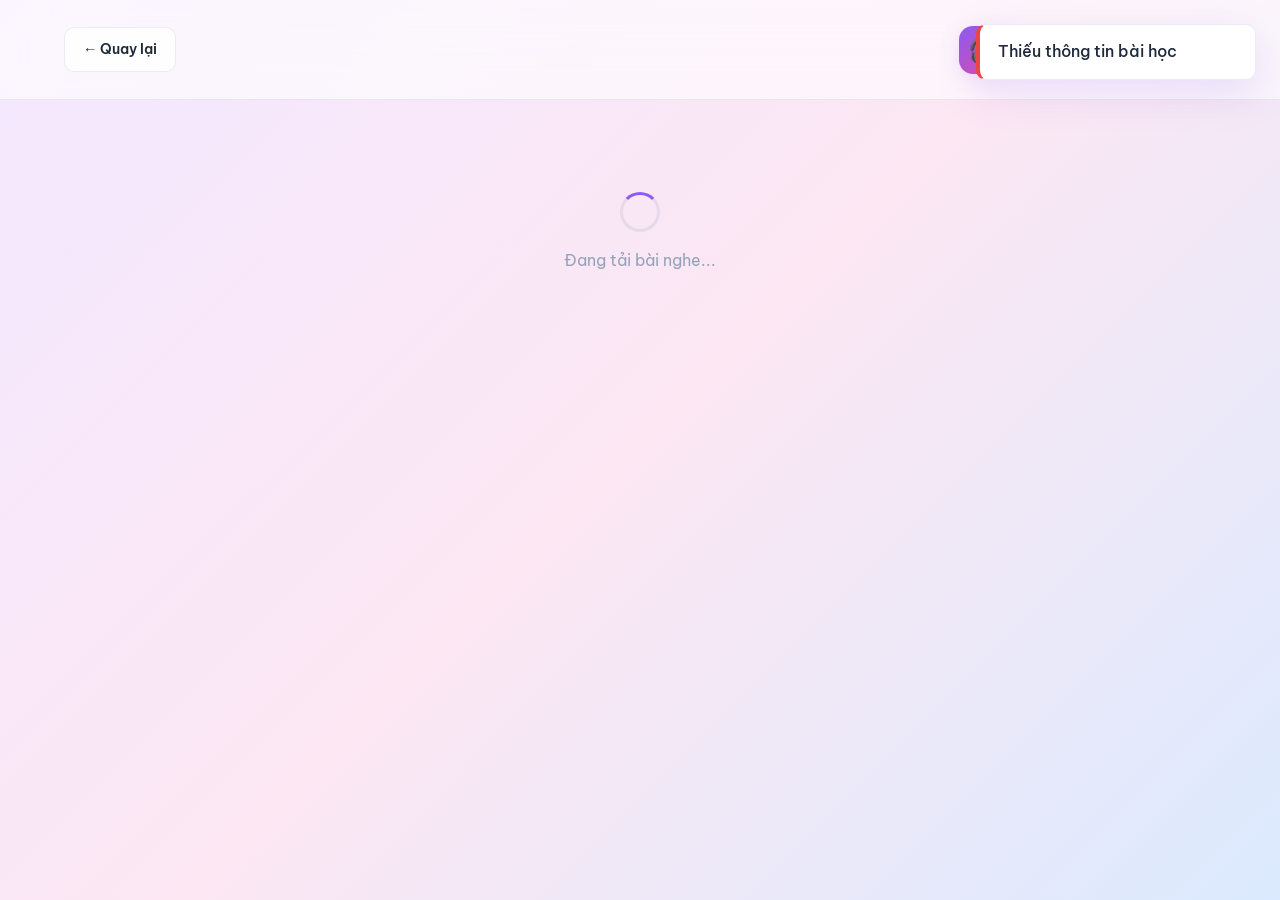
==== listening.html @ baddf79a "Update listening.html" ====
<!DOCTYPE html>
<html lang="vi">
<head>
<meta charset="UTF-8" />
<meta name="viewport" content="width=device-width, initial-scale=1.0" />
<title>Luyện nghe - Learn with Ms.Thúy</title>

<link rel="preconnect" href="https://fonts.googleapis.com">
<link rel="preconnect" href="https://fonts.gstatic.com" crossorigin>
<link href="https://fonts.googleapis.com/css2?family=Be+Vietnam+Pro:wght@400;500;600;700;800&family=JetBrains+Mono:wght@400;600&display=swap" rel="stylesheet">

<link rel="stylesheet" href="styles.css" />
</head>
<body>

<!-- HEADER -->
<header class="header">
  <div class="container">
    <div class="header-content">
      <a href="index.html" class="back-btn">← Quay lại</a>
      <div class="logo">
        <div class="logo-icon">🎧</div>
        <div class="logo-text">
          Learn with Ms.Thúy
          <small id="lessonTitle">Loading...</small>
        </div>
      </div>
    </div>
  </div>
</header>

<!-- MAIN CONTENT -->
<main class="listening-container">

  <!-- Loading state -->
  <div id="loadingState" class="loading">
    <div class="spinner"></div>
    <div>Đang tải bài nghe...</div>
  </div>

  <!-- Lesson content (ẩn ban đầu) -->
  <div id="lessonContent" style="display:none;">

    <!-- Lesson Header with Progress -->
    <div class="lesson-header">
      <div class="lesson-title">
        <span id="lessonEmoji">🎧</span>
        <span id="lessonTitleMain">Lesson Title</span>
      </div>
      <div class="lesson-progress">
        <span id="progressText">Câu 1/5</span>
        <div class="progress-bar">
          <div class="progress-fill" id="progressFill"></div>
        </div>
        <span id="progressPercent">0%</span>
      </div>
    </div>

    <!-- Audio Player -->
    <div class="audio-player">
      <div class="player-main">
        <button class="play-btn" id="playBtn" onclick="togglePlay()">▶</button>
        <div class="player-info">
          <div class="waveform" id="waveform"></div>
          <div class="time-display">
            <span id="currentTime">0:00</span>
            <span id="duration">0:00</span>
          </div>
        </div>
      </div>
      <div class="player-controls">
        <div class="control-group">
          <button class="ctrl-btn" onclick="seekAudio(-5)">⏪ -5s</button>
          <button class="ctrl-btn" onclick="seekAudio(5)">+5s ⏩</button>
          <button class="ctrl-btn" onclick="replayAudio()">🔁 Replay</button>
        </div>
        <div class="control-group">
          <button class="ctrl-btn speed-btn" data-speed="0.5">0.5x</button>
          <button class="ctrl-btn speed-btn" data-speed="0.75">0.75x</button>
          <button class="ctrl-btn speed-btn active" data-speed="1">1x</button>
          <button class="ctrl-btn speed-btn" data-speed="1.25">1.25x</button>
          <button class="ctrl-btn speed-btn" data-speed="1.5">1.5x</button>
        </div>
      </div>
      <audio id="audioEl" preload="metadata"></audio>
    </div>

    <!-- Sentence Card -->
    <div class="sentence-card" id="sentenceCard">
      <div class="sentence-header">
        <div class="sentence-number">
          <span>📝</span>
          <span>Câu <span id="currentSentenceNum">1</span>/<span id="totalSentences">5</span></span>
        </div>
        <div class="sentence-translation" id="sentenceTranslation"></div>
      </div>

      <textarea
        class="dictation-input"
        id="dictInput"
        placeholder="Nghe và gõ những gì bạn nghe được..."
        oninput="autoResize(this)"></textarea>

      <!-- Hint Display -->
      <div class="hint-display show" id="hintDisplay"></div>

      <!-- Sentence Result -->
      <div class="sentence-result" id="sentenceResult"></div>

      <!-- Action Buttons -->
      <div class="action-row">
        <button class="btn btn-ghost" id="hintBtn" onclick="useHint()">
          💡 Hint <span class="hint-counter" id="hintCounter">0/3</span>
        </button>
        <button class="btn btn-ghost" onclick="clearInput()">🗑️ Xóa</button>
        <button class="btn btn-primary" id="checkBtn" onclick="checkCurrentSentence()">✅ Kiểm tra</button>
        <button class="btn btn-success" id="nextBtn" onclick="nextSentence()" style="display:none;">
          Câu tiếp theo →
        </button>
      </div>
    </div>

    <!-- Final Result (ẩn ban đầu) -->
    <div id="finalResult" style="display:none;"></div>

  </div>
</main>

<!-- Toast container -->
<div class="toast-container" id="toastContainer"></div>

<script src="script.js"></script>
<script>
/* =========================================================
   LISTENING PAGE LOGIC
   ========================================================= */

// State
const state = {
  lesson: null,
  currentSentenceIndex: 0,
  results: [], // { sentenceId, userAnswer, isCorrect, hintsUsed }
  hintsUsedThisSentence: 0,
  revealedWords:[],
  isPlaying: false,
  audioEl: null
};

// =========================================================
// INIT - Load lesson data from URL params
// =========================================================
async function initLesson() {
  const params = new URLSearchParams(window.location.search);
  const lessonId = params.get('id');
  const dataFile = params.get('data');

  if (!dataFile) {
    toast('Thiếu thông tin bài học', 'error');
    return;
  }

  try {
    const res = await fetch(dataFile + '?t=' + Date.now());
    if (!res.ok) throw new Error('Không thể tải ' + dataFile);
    const lesson = await res.json();

    state.lesson = lesson;
    state.audioEl = document.getElementById('audioEl');

    // Update UI
    document.title = `${lesson.title} - Learn with Ms.Thúy`;
    document.getElementById('lessonTitle').textContent = lesson.title;
    document.getElementById('lessonTitleMain').textContent = lesson.title;
    document.getElementById('lessonEmoji').textContent = '🎧';
    document.getElementById('totalSentences').textContent = lesson.sentences.length;

    // Setup audio
    state.audioEl.src = lesson.audio;

    // Generate waveform
    generateWaveform();

    // Load first sentence
    loadCurrentSentence();

    // Show content
    document.getElementById('loadingState').style.display = 'none';
    document.getElementById('lessonContent').style.display = 'block';

    // Setup audio events
    setupAudioEvents();

    // Setup speed buttons
    setupSpeedButtons();

  } catch (e) {
    console.error(e);
    document.getElementById('loadingState').innerHTML = `
      <div class="empty-state-icon">⚠️</div>
      <h3>Lỗi tải bài học</h3>
      <p style="margin-bottom: 16px;">${escapeHtml(e.message)}</p>
      <a href="index.html" class="btn btn-primary" style="margin-top: 16px;">← Về trang chủ</a>
    `;
  }
}

// =========================================================
// SENTENCE MANAGEMENT
// =========================================================
function loadCurrentSentence() {
  const sentence = state.lesson.sentences[state.currentSentenceIndex];
  if (!sentence) return;

  // Reset state
  state.hintsUsedThisSentence = 0;
  state.revealedWords=[];
renderHintWords();

  // Update UI
  document.getElementById('currentSentenceNum').textContent = state.currentSentenceIndex + 1;
  document.getElementById('sentenceTranslation').textContent = '💭 ' + (sentence.translation || '');

  // Reset input
  const input = document.getElementById('dictInput');
  input.value = '';
  input.disabled = false;
  input.focus();
  autoResize(input);

  // Hide hint & result
  document.getElementById('hintDisplay').classList.remove('show');
  document.getElementById('hintDisplay').textContent = '';
  document.getElementById('sentenceResult').classList.remove('show', 'correct', 'incorrect');

  // Update buttons
  document.getElementById('checkBtn').style.display = 'inline-flex';
  document.getElementById('checkBtn').disabled = false;
  document.getElementById('hintBtn').disabled = false;
  document.getElementById('nextBtn').style.display = 'none';

  // Update hint counter
  updateHintCounter();
  function renderHintWords(){

const sentence=
state.lesson.sentences[state.currentSentenceIndex];

const words=
sentence.text.split(/\s+/);

let html="";

words.forEach((w,i)=>{

const show=
state.revealedWords.includes(i);

html+=`

<div class="hint-word">

<div class="hint-text">

${show?w:"_".repeat(w.length)}

</div>

<button
class="hint-word-btn"
onclick="revealWord(${i})"
${show||state.hintsUsedThisSentence>=3?"disabled":""}
>

${show?"✓":"💡"}

</button>

</div>

`;

});

document.getElementById("hintDisplay").innerHTML=html;

}

  // Update progress
  updateProgress();
}

function updateProgress() {
  const total = state.lesson.sentences.length;
  const current = state.currentSentenceIndex;
  const percent = Math.round((current / total) * 100);

  document.getElementById('progressText').textContent = `Câu ${current + 1}/${total}`;
  document.getElementById('progressPercent').textContent = percent + '%';
  document.getElementById('progressFill').style.width = percent + '%';
}

function updateHintCounter(){

document.getElementById(
"hintCounter"
).textContent=

state.hintsUsedThisSentence+"/3";

}
// =========================================================
// CHECK SENTENCE
// =========================================================
function checkCurrentSentence() {
  const sentence = state.lesson.sentences[state.currentSentenceIndex];
  const userText = document.getElementById('dictInput').value.trim();

  if (!userText) {
    toast('Vui lòng gõ nội dung trước khi kiểm tra', 'warning');
    return;
  }

  // Compare
  const { isCorrect, html } = compareSentences(userText, sentence.text);

  // Save result
  state.results.push({
    sentenceId: sentence.id,
    userAnswer: userText,
    correctAnswer: sentence.text,
    isCorrect: isCorrect,
    hintsUsed: state.hintsUsedThisSentence
  });

  // Show result
  const resultEl = document.getElementById('sentenceResult');
  resultEl.className = 'sentence-result show ' + (isCorrect ? 'correct' : 'incorrect');
  resultEl.innerHTML = html;

  // Disable input & check button
  document.getElementById('dictInput').disabled = true;
  document.getElementById('checkBtn').disabled = true;
  document.getElementById('hintBtn').disabled = true;

  // Show next button
  const isLastSentence = state.currentSentenceIndex >= state.lesson.sentences.length - 1;
  const nextBtn = document.getElementById('nextBtn');
  nextBtn.style.display = 'inline-flex';
  nextBtn.textContent = isLastSentence ? '🏁 Xem kết quả' : 'Câu tiếp theo →';

  // Toast
  if (isCorrect) {
    toast('✅ Chính xác! Giỏi lắm!', 'success');
  } else {
    toast('❌ Chưa đúng, xem đáp án bên dưới', 'error');
  }
}

function compareSentences(userText, correctText) {
  const userWords = userText.split(/\s+/).filter(w => w);
  const correctWords = correctText.split(/\s+/).filter(w => w);

  let html = '';
  let correctCount = 0;
  const maxLen = Math.max(userWords.length, correctWords.length);

  for (let i = 0; i < maxLen; i++) {
    const u = userWords[i];
    const c = correctWords[i];

    if (u === undefined) {
      html += `<span class="word-missing">[${escapeHtml(c)}]</span> `;
    } else if (c === undefined) {
      html += `<span class="word-wrong">${escapeHtml(u)}</span> `;
    } else if (normalizeWord(u) === normalizeWord(c)) {
      html += `<span class="word-correct">${escapeHtml(u)}</span> `;
      correctCount++;
    } else {
      html += `<span class="word-wrong">${escapeHtml(u)}</span> `;
    }
  }

  const isCorrect = correctCount === correctWords.length && userWords.length === correctWords.length;

  if (!isCorrect) {
    html += `<div class="correct-answer">✅ Đáp án đúng: <strong>${escapeHtml(correctText)}</strong></div>`;
  }

  return { isCorrect, html, correctCount, totalWords: correctWords.length };
}

function normalizeWord(w) {
  // Bỏ dấu câu, lowercase, giữ lại apostrophe
  return w.toLowerCase().replace(/[.,!?;:"()\[\]{}]/g, '').trim();
}

// =========================================================
// NEXT SENTENCE
// =========================================================
function nextSentence() {
  state.currentSentenceIndex++;

  if (state.currentSentenceIndex >= state.lesson.sentences.length) {
    // Done - show final result
    showFinalResult();
  } else {
    // Load next sentence
    loadCurrentSentence();
    // Scroll to top of sentence card
    document.getElementById('sentenceCard').scrollIntoView({ behavior: 'smooth', block: 'start' });
  }
}

// =========================================================
// HINT SYSTEM
// =========================================================
function useHint(){

toast(
"💡 Hãy bấm vào từng nút Hint dưới mỗi từ",
"info"
);

}
function revealWord(index){

if(state.hintsUsedThisSentence>=3){

toast("🚫 Đã dùng hết 3 hint","warning");

return;

}

if(state.revealedWords.includes(index)){

return;

}

state.revealedWords.push(index);

state.hintsUsedThisSentence++;

updateHintCounter();

renderHintWords();

}
// =========================================================
// FINAL RESULT
// =========================================================
function showFinalResult() {
  // Hide sentence card
  document.getElementById('sentenceCard').style.display = 'none';

  // Calculate stats
  const totalSentences = state.lesson.sentences.length;
  const correctCount = state.results.filter(r => r.isCorrect).length;
  const incorrectCount = totalSentences - correctCount;
  const accuracy = Math.round((correctCount / totalSentences) * 100);
  const score = Math.round((correctCount / totalSentences) * 10 * 10) / 10; // Thang 10
  const totalHints = state.results.reduce((sum, r) => sum + r.hintsUsed, 0);

  // Build transcript HTML
  const transcriptHtml = state.lesson.sentences.map((s, i) => {
    const result = state.results[i];
    const lineClass = result.isCorrect ? 'correct-line' : 'incorrect-line';
    const icon = result.isCorrect ? '✅' : '❌';
    return `
      <div class="transcript-line ${lineClass}">
        <span class="line-number">${icon} ${i + 1}</span>
        <div>
          <div>${escapeHtml(s.text)}</div>
          ${!result.isCorrect ? `<div style="font-size:0.85rem; color:var(--text-muted); margin-top:4px;">
            Bạn gõ: <em>${escapeHtml(result.userAnswer)}</em>
          </div>` : ''}
        </div>
      </div>
    `;
  }).join('');

  // Score message
  let scoreMessage = '';
  let scoreEmoji = '';
  if (score === 10) { scoreMessage = 'Xuất sắc! Perfect score!'; scoreEmoji = '🏆'; }
  else if (score >= 8) { scoreMessage = 'Rất giỏi! Tiếp tục phát huy!'; scoreEmoji = '🌟'; }
  else if (score >= 6) { scoreMessage = 'Khá tốt! Cố gắng thêm nhé!'; scoreEmoji = '💪'; }
  else if (score >= 4) { scoreMessage = 'Cần cải thiện thêm!'; scoreEmoji = '📚'; }
  else { scoreMessage = 'Đừng nản, hãy thử lại nhé!'; scoreEmoji = '🌱'; }

  // Render final result
  const resultContainer = document.getElementById('finalResult');
  resultContainer.style.display = 'block';
  resultContainer.innerHTML = `
    <div class="result-container">
      <div style="font-size: 4rem; margin-bottom: 16px;">${scoreEmoji}</div>
      <h2 style="margin-bottom: 8px;">${scoreMessage}</h2>
      <p style="color: var(--text-secondary); margin-bottom: 24px;">Bạn đã hoàn thành bài nghe "${escapeHtml(state.lesson.title)}"</p>

      <div class="result-score">
        <div class="result-score-value" id="animatedScore">0</div>
        <div class="result-score-label">Điểm trên 10</div>
      </div>

      <div class="result-stats">
        <div class="result-stat">
          <div class="result-stat-value" style="color: var(--success);">${correctCount}</div>
          <div class="result-stat-label">Câu đúng ✅</div>
        </div>
        <div class="result-stat">
          <div class="result-stat-value" style="color: var(--danger);">${incorrectCount}</div>
          <div class="result-stat-label">Câu sai ❌</div>
        </div>
        <div class="result-stat">
          <div class="result-stat-value">${totalSentences}</div>
          <div class="result-stat-label">Tổng số câu</div>
        </div>
        <div class="result-stat">
          <div class="result-stat-value">${accuracy}%</div>
          <div class="result-stat-label">Độ chính xác</div>
        </div>
        <div class="result-stat">
          <div class="result-stat-value" style="color: var(--warning);">${totalHints}</div>
          <div class="result-stat-label">Hint đã dùng 💡</div>
        </div>
      </div>

      <div class="full-transcript">
        <h3>📜 Full Transcript</h3>
        ${transcriptHtml}
      </div>

      <div class="action-row" style="justify-content: center; margin-top: 32px;">
        <button class="btn btn-primary" onclick="retryLesson()">🔁 Làm lại</button>
        <a href="index.html" class="btn btn-ghost">🏠 Về trang chủ</a>
      </div>
    </div>
  `;

  // Animate score
  animateScore(score);

  // Scroll to result
  resultContainer.scrollIntoView({ behavior: 'smooth', block: 'start' });
}

function animateScore(target) {
  const el = document.getElementById('animatedScore');
  let current = 0;
  const duration = 1500;
  const startTime = performance.now();

  function update(now) {
    const elapsed = now - startTime;
    const progress = Math.min(elapsed / duration, 1);
    // Ease out
    const eased = 1 - Math.pow(1 - progress, 3);
    current = target * eased;
    el.textContent = current.toFixed(1);
    if (progress < 1) requestAnimationFrame(update);
    else el.textContent = target.toFixed(1);
  }
  requestAnimationFrame(update);
}

function retryLesson() {
  state.currentSentenceIndex = 0;
  state.results = [];
  document.getElementById('finalResult').style.display = 'none';
  document.getElementById('sentenceCard').style.display = 'block';
  loadCurrentSentence();
  window.scrollTo({ top: 0, behavior: 'smooth' });
}

// =========================================================
// AUDIO PLAYER
// =========================================================
function setupAudioEvents() {
  const audio = state.audioEl;

  audio.addEventListener('timeupdate', function() {
    const current = this.currentTime;
    const duration = this.duration || 0;
    document.getElementById('currentTime').textContent = formatTime(current);
    document.getElementById('duration').textContent = formatTime(duration);

    // Update waveform
    const bars = document.querySelectorAll('.wave-bar');
    const progress = duration ? current / duration : 0;
    const activeCount = Math.floor(progress * bars.length);
    bars.forEach((bar, i) => {
      bar.classList.toggle('active', i < activeCount);
    });
  });

  audio.addEventListener('ended', function() {
    document.getElementById('playBtn').textContent = '▶';
    state.isPlaying = false;
  });

  audio.addEventListener('error', function() {
    toast('⚠️ Không thể tải file audio. Kiểm tra thư mục audio/', 'error');
  });
}

function togglePlay() {
  const audio = state.audioEl;
  const btn = document.getElementById('playBtn');

  if (audio.paused) {
    audio.play().then(() => {
      btn.textContent = '⏸';
      state.isPlaying = true;
    }).catch(e => {
      toast('Lỗi phát audio: ' + e.message, 'error');
    });
  } else {
    audio.pause();
    btn.textContent = '▶';
    state.isPlaying = false;
  }
}

function seekAudio(seconds) {
  const audio = state.audioEl;
  if (audio.src) {
    audio.currentTime = Math.max(0, Math.min(audio.duration || 0, audio.currentTime + seconds));
  }
}

function replayAudio() {
  const audio = state.audioEl;
  if (audio.src) {
    audio.currentTime = 0;
    audio.play().catch(() => {});
  }
}

function setupSpeedButtons() {
  document.querySelectorAll('.speed-btn').forEach(btn => {
    btn.addEventListener('click', () => {
      document.querySelectorAll('.speed-btn').forEach(b => b.classList.remove('active'));
      btn.classList.add('active');
      state.audioEl.playbackRate = parseFloat(btn.dataset.speed);
    });
  });
}

function generateWaveform() {
  const waveform = document.getElementById('waveform');
  waveform.innerHTML = '';
  const bars = 60;
  for (let i = 0; i < bars; i++) {
    const bar = document.createElement('div');
    bar.className = 'wave-bar';
    bar.style.height = (20 + Math.random() * 80) + '%';
    waveform.appendChild(bar);
  }
}

function formatTime(s) {
  if (!s || isNaN(s)) return '0:00';
  const m = Math.floor(s / 60);
  const sec = Math.floor(s % 60);
  return `${m}:${sec.toString().padStart(2, '0')}`;
}

// =========================================================
// UTILITIES
// =========================================================
function autoResize(el) {
  el.style.height = 'auto';
  el.style.height = el.scrollHeight + 'px';
}

function clearInput() {
  const input = document.getElementById('dictInput');
  input.value = '';
  autoResize(input);
  input.focus();
}

function escapeHtml(s) {
  return String(s).replace(/[&<>"']/g, c => ({'&':'&amp;','<':'&lt;','>':'&gt;','"':'&quot;',"'":'&#39;'}[c]));
}

function toast(msg, type = 'info') {
  const container = document.getElementById('toastContainer');
  const el = document.createElement('div');
  el.className = `toast ${type}`;
  el.textContent = msg;
  container.appendChild(el);
  setTimeout(() => {
    el.style.opacity = '0';
    el.style.transform = 'translateX(100%)';
    setTimeout(() => el.remove(), 300);
  }, 3000);
}

// =========================================================
// INIT
// =========================================================
initLesson();
</script>

</body>
</html>
---- styles.css ----
/* =========================================================
   DESIGN SYSTEM - Pastel Gradient Theme
   ========================================================= */
:root {
  /* Pastel Colors */
  --pastel-purple: #c4b5fd;
  --pastel-pink: #f9a8d4;
  --pastel-blue: #93c5fd;
  --pastel-cyan: #67e8f9;
  --pastel-green: #86efac;
  --pastel-yellow: #fde68a;
  --pastel-orange: #fdba74;

  /* Primary Palette */
  --primary: #8b5cf6;
  --primary-dark: #7c3aed;
  --primary-light: #a78bfa;
  --secondary: #ec4899;
  --accent: #06b6d4;

  /* Semantic */
  --success: #10b981;
  --danger: #ef4444;
  --warning: #f59e0b;
  --info: #3b82f6;

  /* Backgrounds */
  --bg-gradient: linear-gradient(135deg, #f3e8ff 0%, #fce7f3 50%, #dbeafe 100%);
  --bg-card: rgba(255, 255, 255, 0.85);
  --bg-card-solid: #ffffff;
  --bg-elevated: #ffffff;

  /* Text */
  --text-primary: #1e293b;
  --text-secondary: #475569;
  --text-muted: #94a3b8;
  --text-inverse: #ffffff;

  /* Border & Shadow */
  --border: rgba(148, 163, 184, 0.2);
  --border-strong: rgba(148, 163, 184, 0.4);
  --shadow-sm: 0 2px 8px rgba(139, 92, 246, 0.08);
  --shadow: 0 4px 20px rgba(139, 92, 246, 0.12);
  --shadow-lg: 0 12px 40px rgba(139, 92, 246, 0.18);
  --shadow-glow: 0 0 30px rgba(139, 92, 246, 0.3);

  /* Radius */
  --radius-sm: 10px;
  --radius: 16px;
  --radius-lg: 24px;
  --radius-xl: 32px;

  /* Transitions */
  --transition: all 0.3s cubic-bezier(0.4, 0, 0.2, 1);
  --transition-fast: all 0.15s cubic-bezier(0.4, 0, 0.2, 1);
}

/* =========================================================
   RESET & BASE
   ========================================================= */
* {
  box-sizing: border-box;
  margin: 0;
  padding: 0;
}

html { scroll-behavior: smooth; }

body {
  font-family: 'Be Vietnam Pro', 'Inter', -apple-system, BlinkMacSystemFont, sans-serif;
  background: var(--bg-gradient);
  background-attachment: fixed;
  color: var(--text-primary);
  line-height: 1.6;
  min-height: 100vh;
  -webkit-font-smoothing: antialiased;
}

button {
  font-family: inherit;
  cursor: pointer;
  border: none;
  background: none;
  color: inherit;
}

input, textarea {
  font-family: inherit;
}

a {
  color: inherit;
  text-decoration: none;
}

/* =========================================================
   TYPOGRAPHY
   ========================================================= */
h1, h2, h3, h4 {
  font-weight: 700;
  line-height: 1.3;
  color: var(--text-primary);
}

h1 { font-size: 2.5rem; }
h2 { font-size: 1.875rem; }
h3 { font-size: 1.5rem; }
h4 { font-size: 1.125rem; }

.text-gradient {
  background: linear-gradient(135deg, var(--primary), var(--secondary));
  -webkit-background-clip: text;
  -webkit-text-fill-color: transparent;
  background-clip: text;
}

/* =========================================================
   LAYOUT
   ========================================================= */
.container {
  max-width: 1200px;
  margin: 0 auto;
  padding: 0 24px;
}

/* =========================================================
   HEADER
   ========================================================= */
.header {
  padding: 24px 0;
  background: rgba(255, 255, 255, 0.6);
  backdrop-filter: blur(20px);
  -webkit-backdrop-filter: blur(20px);
  border-bottom: 1px solid var(--border);
  position: sticky;
  top: 0;
  z-index: 100;
}

.header-content {
  display: flex;
  align-items: center;
  justify-content: space-between;
  gap: 16px;
}

.logo {
  display: flex;
  align-items: center;
  gap: 12px;
  font-weight: 700;
  font-size: 1.25rem;
}

.logo-icon {
  width: 48px;
  height: 48px;
  background: linear-gradient(135deg, var(--primary), var(--secondary));
  border-radius: 14px;
  display: flex;
  align-items: center;
  justify-content: center;
  font-size: 1.5rem;
  box-shadow: var(--shadow);
  transition: var(--transition);
}

.logo:hover .logo-icon {
  transform: rotate(-10deg) scale(1.05);
}

.logo-text small {
  display: block;
  font-size: 0.75rem;
  color: var(--text-muted);
  font-weight: 500;
}

.back-btn {
  display: inline-flex;
  align-items: center;
  gap: 8px;
  padding: 10px 18px;
  background: var(--bg-card);
  border: 1px solid var(--border);
  border-radius: var(--radius-sm);
  font-weight: 600;
  font-size: 0.9rem;
  transition: var(--transition);
}

.back-btn:hover {
  background: var(--primary);
  color: white;
  transform: translateX(-4px);
  box-shadow: var(--shadow);
}

/* =========================================================
   HERO SECTION (Homepage)
   ========================================================= */
.hero {
  padding: 60px 0 40px;
  text-align: center;
}

.hero h1 {
  font-size: clamp(2rem, 5vw, 3.5rem);
  margin-bottom: 16px;
  letter-spacing: -0.02em;
}

.hero p {
  font-size: 1.125rem;
  color: var(--text-secondary);
  max-width: 600px;
  margin: 0 auto 32px;
}

.hero-stats {
  display: flex;
  justify-content: center;
  gap: 32px;
  flex-wrap: wrap;
  margin-top: 32px;
}

.hero-stat {
  text-align: center;
}

.hero-stat-value {
  font-size: 2rem;
  font-weight: 800;
  background: linear-gradient(135deg, var(--primary), var(--secondary));
  -webkit-background-clip: text;
  -webkit-text-fill-color: transparent;
  background-clip: text;
}

.hero-stat-label {
  font-size: 0.875rem;
  color: var(--text-muted);
  font-weight: 500;
}

/* =========================================================
   COURSE GRID
   ========================================================= */
.section-title {
  font-size: 1.5rem;
  margin-bottom: 24px;
  display: flex;
  align-items: center;
  gap: 12px;
}

.courses-grid {
  display: grid;
  grid-template-columns: repeat(auto-fill, minmax(300px, 1fr));
  gap: 24px;
  padding-bottom: 60px;
}

.course-card {
  background: var(--bg-card);
  backdrop-filter: blur(10px);
  border: 1px solid var(--border);
  border-radius: var(--radius-lg);
  overflow: hidden;
  cursor: pointer;
  transition: var(--transition);
  position: relative;
}

.course-card:hover {
  transform: translateY(-8px);
  box-shadow: var(--shadow-lg);
  border-color: var(--primary-light);
}

.course-cover {
  height: 140px;
  background: linear-gradient(135deg, var(--pastel-purple), var(--pastel-pink));
  display: flex;
  align-items: center;
  justify-content: center;
  font-size: 4rem;
  position: relative;
  overflow: hidden;
}

.course-cover::before {
  content: '';
  position: absolute;
  inset: 0;
  background: radial-gradient(circle at 30% 30%, rgba(255,255,255,0.3), transparent 50%);
}

.course-cover.blue { background: linear-gradient(135deg, var(--pastel-blue), var(--pastel-cyan)); }
.course-cover.green { background: linear-gradient(135deg, var(--pastel-green), var(--pastel-yellow)); }
.course-cover.orange { background: linear-gradient(135deg, var(--pastel-orange), var(--pastel-pink)); }

.course-body {
  padding: 20px;
}

.course-title {
  font-size: 1.125rem;
  font-weight: 700;
  margin-bottom: 6px;
}

.course-desc {
  font-size: 0.875rem;
  color: var(--text-secondary);
  margin-bottom: 12px;
  min-height: 40px;
}

.course-meta {
  display: flex;
  gap: 12px;
  flex-wrap: wrap;
  font-size: 0.75rem;
  color: var(--text-muted);
}

.badge {
  display: inline-flex;
  align-items: center;
  gap: 4px;
  padding: 4px 10px;
  background: rgba(139, 92, 246, 0.1);
  color: var(--primary);
  border-radius: 20px;
  font-weight: 600;
}

/* =========================================================
   LISTENING PAGE - LAYOUT
   ========================================================= */
.listening-container {
  max-width: 900px;
  margin: 0 auto;
  padding: 32px 24px 80px;
}

.lesson-header {
  background: var(--bg-card);
  backdrop-filter: blur(10px);
  border: 1px solid var(--border);
  border-radius: var(--radius-lg);
  padding: 24px;
  margin-bottom: 24px;
  box-shadow: var(--shadow-sm);
}

.lesson-title {
  font-size: 1.5rem;
  margin-bottom: 8px;
  display: flex;
  align-items: center;
  gap: 12px;
}

.lesson-progress {
  display: flex;
  align-items: center;
  justify-content: space-between;
  margin-top: 16px;
  font-size: 0.875rem;
  color: var(--text-secondary);
}

.progress-bar {
  flex: 1;
  height: 8px;
  background: rgba(148, 163, 184, 0.2);
  border-radius: 4px;
  overflow: hidden;
  margin: 0 16px;
}

.progress-fill {
  height: 100%;
  background: linear-gradient(90deg, var(--primary), var(--secondary));
  border-radius: 4px;
  transition: width 0.5s ease;
  width: 0%;
}

/* =========================================================
   AUDIO PLAYER
   ========================================================= */
.audio-player {
  background: var(--bg-card);
  backdrop-filter: blur(10px);
  border: 1px solid var(--border);
  border-radius: var(--radius-lg);
  padding: 24px;
  margin-bottom: 24px;
  box-shadow: var(--shadow-sm);
}

.player-main {
  display: flex;
  align-items: center;
  gap: 20px;
  margin-bottom: 20px;
}

.play-btn {
  width: 64px;
  height: 64px;
  border-radius: 50%;
  background: linear-gradient(135deg, var(--primary), var(--secondary));
  color: white;
  font-size: 1.5rem;
  display: flex;
  align-items: center;
  justify-content: center;
  flex-shrink: 0;
  box-shadow: 0 8px 24px rgba(139, 92, 246, 0.4);
  transition: var(--transition);
}

.play-btn:hover {
  transform: scale(1.08);
  box-shadow: 0 12px 32px rgba(139, 92, 246, 0.5);
}

.play-btn:active {
  transform: scale(0.95);
}

.player-info {
  flex: 1;
  min-width: 0;
}

.waveform {
  height: 50px;
  display: flex;
  align-items: center;
  gap: 2px;
  margin-bottom: 8px;
}

.wave-bar {
  flex: 1;
  background: rgba(148, 163, 184, 0.3);
  border-radius: 2px;
  min-height: 4px;
  transition: background 0.2s;
}

.wave-bar.active {
  background: linear-gradient(180deg, var(--primary), var(--secondary));
}

.time-display {
  display: flex;
  justify-content: space-between;
  font-family: 'JetBrains Mono', monospace;
  font-size: 0.8rem;
  color: var(--text-muted);
}

.player-controls {
  display: flex;
  align-items: center;
  justify-content: space-between;
  gap: 12px;
  flex-wrap: wrap;
  padding-top: 16px;
  border-top: 1px solid var(--border);
}

.control-group {
  display: flex;
  gap: 8px;
  flex-wrap: wrap;
}

.ctrl-btn {
  padding: 8px 14px;
  background: rgba(139, 92, 246, 0.08);
  border: 1px solid rgba(139, 92, 246, 0.2);
  border-radius: 10px;
  font-size: 0.85rem;
  font-weight: 600;
  color: var(--primary-dark);
  transition: var(--transition);
}

.ctrl-btn:hover {
  background: var(--primary);
  color: white;
  transform: translateY(-2px);
  box-shadow: var(--shadow-sm);
}

.ctrl-btn.active {
  background: linear-gradient(135deg, var(--primary), var(--secondary));
  color: white;
  border-color: transparent;
}

/* =========================================================
   SENTENCE CARD
   ========================================================= */
.sentence-card {
  background: var(--bg-card);
  backdrop-filter: blur(10px);
  border: 1px solid var(--border);
  border-radius: var(--radius-lg);
  padding: 28px;
  margin-bottom: 24px;
  box-shadow: var(--shadow-sm);
  animation: slideUp 0.4s ease;
}

@keyframes slideUp {
  from { opacity: 0; transform: translateY(20px); }
  to { opacity: 1; transform: translateY(0); }
}

.sentence-header {
  display: flex;
  align-items: center;
  justify-content: space-between;
  margin-bottom: 20px;
  flex-wrap: wrap;
  gap: 12px;
}

.sentence-number {
  display: inline-flex;
  align-items: center;
  gap: 8px;
  padding: 6px 14px;
  background: linear-gradient(135deg, var(--primary), var(--secondary));
  color: white;
  border-radius: 20px;
  font-weight: 700;
  font-size: 0.9rem;
}

.sentence-translation {
  font-size: 0.9rem;
  color: var(--text-secondary);
  font-style: italic;
}

.dictation-input {
  width: 100%;
  min-height: 80px;
  padding: 16px 20px;
  border: 2px solid var(--border);
  border-radius: var(--radius);
  background: rgba(255, 255, 255, 0.6);
  color: var(--text-primary);
  font-size: 1.1rem;
  line-height: 1.6;
  transition: var(--transition);
  font-family: 'JetBrains Mono', 'Courier New', monospace;
  resize: vertical;
}

.dictation-input:focus {
  outline: none;
  border-color: var(--primary);
  background: white;
  box-shadow: 0 0 0 4px rgba(139, 92, 246, 0.15);
}

.dictation-input:disabled {
  background: rgba(148, 163, 184, 0.1);
  cursor: not-allowed;
}

/* Hint Display */
.hint-display {
  margin-top: 16px;
  padding: 16px 20px;
  background: linear-gradient(135deg, rgba(253, 230, 138, 0.3), rgba(253, 186, 116, 0.2));
  border: 1px solid rgba(245, 158, 11, 0.3);
  border-radius: var(--radius);
  font-family: 'JetBrains Mono', monospace;
  font-size: 1rem;
  line-height: 1.8;
  white-space: pre-wrap;
  display: none;
  animation: fadeIn 0.3s ease;
}

.hint-display.show { display: block; }

@keyframes fadeIn {
  from { opacity: 0; }
  to { opacity: 1; }
}

/* Result display for current sentence */
.sentence-result {
  margin-top: 16px;
  padding: 16px 20px;
  border-radius: var(--radius);
  font-family: 'JetBrains Mono', monospace;
  font-size: 1rem;
  line-height: 2;
  display: none;
}

.sentence-result.show { display: block; animation: fadeIn 0.4s ease; }

.sentence-result.correct {
  background: linear-gradient(135deg, rgba(16, 185, 129, 0.1), rgba(52, 211, 153, 0.05));
  border: 1px solid rgba(16, 185, 129, 0.3);
}

.sentence-result.incorrect {
  background: linear-gradient(135deg, rgba(239, 68, 68, 0.08), rgba(248, 113, 113, 0.04));
  border: 1px solid rgba(239, 68, 68, 0.3);
}

.word-correct {
  color: var(--success);
  font-weight: 600;
}

.word-wrong {
  color: var(--danger);
  text-decoration: line-through;
  font-weight: 600;
  position: relative;
}

.word-missing {
  color: var(--warning);
  font-style: italic;
  opacity: 0.7;
}

.correct-answer {
  margin-top: 12px;
  padding-top: 12px;
  border-top: 1px dashed rgba(148, 163, 184, 0.3);
  font-size: 0.9rem;
  color: var(--text-secondary);
}

.correct-answer strong {
  color: var(--success);
}

/* =========================================================
   ACTION BUTTONS
   ========================================================= */
.action-row {
  display: flex;
  gap: 12px;
  flex-wrap: wrap;
  margin-top: 20px;
}

.btn {
  display: inline-flex;
  align-items: center;
  justify-content: center;
  gap: 8px;
  padding: 12px 22px;
  border-radius: var(--radius-sm);
  font-weight: 600;
  font-size: 0.95rem;
  transition: var(--transition);
  position: relative;
  overflow: hidden;
}

.btn-primary {
  background: linear-gradient(135deg, var(--primary), var(--secondary));
  color: white;
  box-shadow: 0 4px 16px rgba(139, 92, 246, 0.3);
}

.btn-primary:hover {
  transform: translateY(-2px);
  box-shadow: 0 8px 24px rgba(139, 92, 246, 0.4);
}

.btn-ghost {
  background: var(--bg-card);
  color: var(--text-primary);
  border: 1px solid var(--border);
}

.btn-ghost:hover {
  background: var(--primary);
  color: white;
  border-color: var(--primary);
  transform: translateY(-2px);
}

.btn-success {
  background: linear-gradient(135deg, var(--success), #34d399);
  color: white;
  box-shadow: 0 4px 16px rgba(16, 185, 129, 0.3);
}

.btn-success:hover {
  transform: translateY(-2px);
  box-shadow: 0 8px 24px rgba(16, 185, 129, 0.4);
}

.btn:disabled {
  opacity: 0.5;
  cursor: not-allowed;
  transform: none !important;
}

.hint-counter {
  display: inline-flex;
  align-items: center;
  gap: 6px;
  padding: 4px 12px;
  background: rgba(245, 158, 11, 0.1);
  color: var(--warning);
  border-radius: 20px;
  font-size: 0.8rem;
  font-weight: 700;
}

/* =========================================================
   FINAL RESULT PAGE
   ========================================================= */
.result-container {
  background: var(--bg-card);
  backdrop-filter: blur(10px);
  border: 1px solid var(--border);
  border-radius: var(--radius-xl);
  padding: 40px;
  margin-top: 32px;
  box-shadow: var(--shadow-lg);
  text-align: center;
  animation: slideUp 0.6s ease;
}

.result-score {
  display: inline-block;
  padding: 32px 48px;
  background: linear-gradient(135deg, var(--primary), var(--secondary));
  border-radius: var(--radius-xl);
  color: white;
  margin-bottom: 32px;
  box-shadow: var(--shadow-glow);
}

.result-score-value {
  font-size: 5rem;
  font-weight: 800;
  line-height: 1;
  letter-spacing: -0.02em;
}

.result-score-label {
  font-size: 1rem;
  opacity: 0.9;
  margin-top: 8px;
}

.result-stats {
  display: grid;
  grid-template-columns: repeat(auto-fit, minmax(140px, 1fr));
  gap: 16px;
  margin-bottom: 32px;
}

.result-stat {
  padding: 20px;
  background: rgba(139, 92, 246, 0.05);
  border: 1px solid var(--border);
  border-radius: var(--radius);
}

.result-stat-value {
  font-size: 2rem;
  font-weight: 800;
  color: var(--primary);
}

.result-stat-label {
  font-size: 0.85rem;
  color: var(--text-muted);
  margin-top: 4px;
}

.full-transcript {
  text-align: left;
  margin-top: 32px;
  padding: 24px;
  background: rgba(139, 92, 246, 0.03);
  border: 1px solid var(--border);
  border-radius: var(--radius);
}

.full-transcript h3 {
  margin-bottom: 16px;
  font-size: 1.125rem;
}

.transcript-line {
  padding: 10px 14px;
  margin-bottom: 8px;
  border-radius: var(--radius-sm);
  font-family: 'JetBrains Mono', monospace;
  font-size: 0.95rem;
  line-height: 1.6;
  display: flex;
  gap: 12px;
  align-items: flex-start;
}

.transcript-line.correct-line {
  background: rgba(16, 185, 129, 0.08);
  border-left: 3px solid var(--success);
}

.transcript-line.incorrect-line {
  background: rgba(239, 68, 68, 0.06);
  border-left: 3px solid var(--danger);
}

.line-number {
  font-weight: 700;
  color: var(--text-muted);
  flex-shrink: 0;
  min-width: 32px;
}

/* =========================================================
   TOAST
   ========================================================= */
.toast-container {
  position: fixed;
  top: 24px;
  right: 24px;
  z-index: 2000;
  display: flex;
  flex-direction: column;
  gap: 10px;
}

.toast {
  background: var(--bg-card-solid);
  border: 1px solid var(--border);
  border-left: 4px solid var(--primary);
  border-radius: var(--radius-sm);
  padding: 14px 18px;
  box-shadow: var(--shadow-lg);
  min-width: 280px;
  animation: slideIn 0.3s ease;
  font-weight: 500;
}

.toast.success { border-left-color: var(--success); }
.toast.error { border-left-color: var(--danger); }
.toast.warning { border-left-color: var(--warning); }

@keyframes slideIn {
  from { transform: translateX(100%); opacity: 0; }
  to { transform: translateX(0); opacity: 1; }
}

/* =========================================================
   LOADING
   ========================================================= */
.loading {
  display: flex;
  flex-direction: column;
  align-items: center;
  justify-content: center;
  padding: 60px 20px;
  color: var(--text-muted);
}

.spinner {
  width: 40px;
  height: 40px;
  border: 3px solid var(--border);
  border-top-color: var(--primary);
  border-radius: 50%;
  animation: spin 0.8s linear infinite;
  margin-bottom: 16px;
}

@keyframes spin { to { transform: rotate(360deg); } }

/* =========================================================
   EMPTY STATE
   ========================================================= */
.empty-state {
  text-align: center;
  padding: 80px 20px;
  color: var(--text-muted);
}

.empty-state-icon {
  font-size: 4rem;
  margin-bottom: 16px;
  opacity: 0.5;
}

/* =========================================================
   RESPONSIVE
   ========================================================= */
@media (max-width: 768px) {
  h1 { font-size: 1.75rem; }
  h2 { font-size: 1.5rem; }

  .container { padding: 0 16px; }
  .listening-container { padding: 20px 16px 60px; }

  .hero { padding: 40px 0 24px; }
  .hero-stats { gap: 20px; }

  .player-main { flex-direction: column; text-align: center; }
  .play-btn { width: 56px; height: 56px; }

  .sentence-card, .audio-player, .lesson-header { padding: 20px; }

  .result-container { padding: 24px; }
  .result-score { padding: 24px 32px; }
  .result-score-value { font-size: 3.5rem; }

  .action-row { flex-direction: column; }
  .action-row .btn { width: 100%; }
}
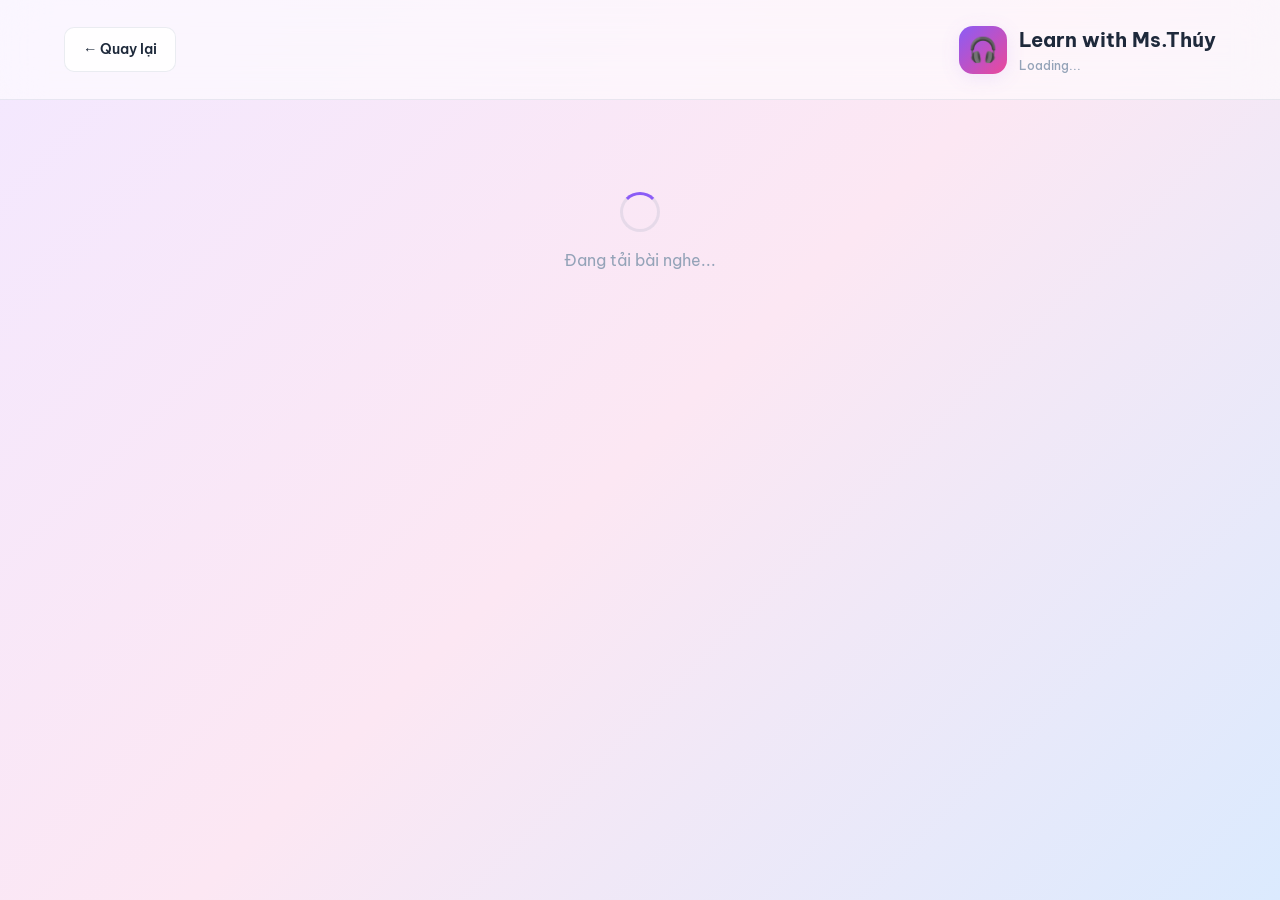
==== commit fbe091e2: "Update listening.html" ====
--- a/listening.html
+++ b/listening.html
@@ -101,17 +101,22 @@
         placeholder="Nghe và gõ những gì bạn nghe được..."
         oninput="autoResize(this)"></textarea>
 
-      <!-- Hint Display -->
-      <div class="hint-display show" id="hintDisplay"></div>
+      <!-- NEW HINT SYSTEM - Word by word -->
+      <div class="hint-section" id="hintSection">
+        <div class="hint-header">
+          <span class="hint-title">💡 Hint</span>
+          <span class="hint-counter" id="hintCounter">0/3</span>
+        </div>
+        <div class="hint-words-container" id="hintWordsContainer">
+          <!-- Các từ sẽ được render động -->
+        </div>
+      </div>
 
       <!-- Sentence Result -->
       <div class="sentence-result" id="sentenceResult"></div>
 
       <!-- Action Buttons -->
       <div class="action-row">
-        <button class="btn btn-ghost" id="hintBtn" onclick="useHint()">
-          💡 Hint <span class="hint-counter" id="hintCounter">0/3</span>
-        </button>
         <button class="btn btn-ghost" onclick="clearInput()">🗑️ Xóa</button>
         <button class="btn btn-primary" id="checkBtn" onclick="checkCurrentSentence()">✅ Kiểm tra</button>
         <button class="btn btn-success" id="nextBtn" onclick="nextSentence()" style="display:none;">
@@ -139,9 +144,9 @@
 const state = {
   lesson: null,
   currentSentenceIndex: 0,
-  results: [], // { sentenceId, userAnswer, isCorrect, hintsUsed }
+  results: [],
   hintsUsedThisSentence: 0,
-  revealedWords:[],
+  revealedWords: [], // Mảng các index đã reveal
   isPlaying: false,
   audioEl: null
 };
@@ -178,7 +183,52 @@
     state.audioEl.src = lesson.audio;
 
     // Generate waveform
-    generateWaveform();
+  function generateWaveform(){
+
+    const waveform=document.getElementById("waveform");
+
+    waveform.innerHTML="";
+
+    const bars=60;
+
+    for(let i=0;i<bars;i++){
+
+        const bar=document.createElement("div");
+
+        bar.className="wave-bar";
+
+        bar.style.height=(20+Math.random()*80)+"%";
+
+        bar.dataset.index=i;
+
+        waveform.appendChild(bar);
+
+    }
+
+    waveform.onclick=seekByClick;
+
+}
+    function seekByClick(e){
+
+    const waveform=document.getElementById("waveform");
+
+    const rect=waveform.getBoundingClientRect();
+
+    const x=e.clientX-rect.left;
+
+    const percent=x/rect.width;
+
+    const audio=state.audioEl;
+
+    if(!audio.duration)return;
+
+    audio.currentTime=percent*audio.duration;
+
+    audio.play();
+
+    document.getElementById("playBtn").textContent="⏸";
+
+}
 
     // Load first sentence
     loadCurrentSentence();
@@ -211,10 +261,9 @@
   const sentence = state.lesson.sentences[state.currentSentenceIndex];
   if (!sentence) return;
 
-  // Reset state
+  // Reset hint state
   state.hintsUsedThisSentence = 0;
-  state.revealedWords=[];
-renderHintWords();
+  state.revealedWords = [];
 
   // Update UI
   document.getElementById('currentSentenceNum').textContent = state.currentSentenceIndex + 1;
@@ -227,63 +276,16 @@
   input.focus();
   autoResize(input);
 
-  // Hide hint & result
-  document.getElementById('hintDisplay').classList.remove('show');
-  document.getElementById('hintDisplay').textContent = '';
+  // Hide result
   document.getElementById('sentenceResult').classList.remove('show', 'correct', 'incorrect');
 
   // Update buttons
   document.getElementById('checkBtn').style.display = 'inline-flex';
   document.getElementById('checkBtn').disabled = false;
-  document.getElementById('hintBtn').disabled = false;
   document.getElementById('nextBtn').style.display = 'none';
 
-  // Update hint counter
-  updateHintCounter();
-  function renderHintWords(){
-
-const sentence=
-state.lesson.sentences[state.currentSentenceIndex];
-
-const words=
-sentence.text.split(/\s+/);
-
-let html="";
-
-words.forEach((w,i)=>{
-
-const show=
-state.revealedWords.includes(i);
-
-html+=`
-
-<div class="hint-word">
-
-<div class="hint-text">
-
-${show?w:"_".repeat(w.length)}
-
-</div>
-
-<button
-class="hint-word-btn"
-onclick="revealWord(${i})"
-${show||state.hintsUsedThisSentence>=3?"disabled":""}
->
-
-${show?"✓":"💡"}
-
-</button>
-
-</div>
-
-`;
-
-});
-
-document.getElementById("hintDisplay").innerHTML=html;
-
-}
+  // Render hint words
+  renderHintWords();
 
   // Update progress
   updateProgress();
@@ -299,15 +301,106 @@
   document.getElementById('progressFill').style.width = percent + '%';
 }
 
-function updateHintCounter(){
-
-document.getElementById(
-"hintCounter"
-).textContent=
-
-state.hintsUsedThisSentence+"/3";
-
-}
+function updateHintCounter() {
+  const maxHints = 3;
+  document.getElementById('hintCounter').textContent = `${state.hintsUsedThisSentence}/${maxHints}`;
+}
+
+// =========================================================
+// NEW HINT SYSTEM - Word by Word
+// =========================================================
+function renderHintWords() {
+  const sentence = state.lesson.sentences[state.currentSentenceIndex];
+  const words = sentence.text.split(/\s+/);
+  const container = document.getElementById('hintWordsContainer');
+  
+  container.innerHTML = '';
+  
+  words.forEach((word, index) => {
+    const wordItem = document.createElement('div');
+    wordItem.className = 'hint-word-item';
+    wordItem.dataset.index = index;
+    
+    // Word text (underline or revealed)
+    const wordText = document.createElement('div');
+    wordText.className = 'hint-word-text';
+    wordText.id = `hint-word-${index}`;
+    wordText.textContent = '_'.repeat(word.length);
+    
+    // Hint button
+    const hintBtn = document.createElement('button');
+    hintBtn.className = 'hint-word-btn';
+    hintBtn.id = `hint-btn-${index}`;
+    hintBtn.innerHTML = '👁️';
+    hintBtn.onclick = () => revealWord(index);
+    
+    wordItem.appendChild(wordText);
+    wordItem.appendChild(hintBtn);
+    container.appendChild(wordItem);
+  });
+  
+  updateHintCounter();
+}
+
+function revealWord(index) {
+  const maxHints = 3;
+  
+  // Check if already revealed
+  if (state.revealedWords.includes(index)) {
+    return;
+  }
+  
+  // Check if reached limit
+  if (state.hintsUsedThisSentence >= maxHints) {
+    toast('🚫 Bạn đã dùng hết 3 lượt Hint cho câu này.', 'warning');
+    return;
+  }
+  
+  // Reveal word
+  const sentence = state.lesson.sentences[state.currentSentenceIndex];
+  const words = sentence.text.split(/\s+/);
+  const word = words[index];
+  
+  const wordTextEl = document.getElementById(`hint-word-${index}`);
+  const hintBtnEl = document.getElementById(`hint-btn-${index}`);
+  
+  // Update text with animation
+  wordTextEl.textContent = word;
+  wordTextEl.classList.add('revealed');
+  
+  // Update button to checkmark
+  hintBtnEl.innerHTML = '✓';
+  hintBtnEl.classList.add('revealed');
+  hintBtnEl.disabled = true;
+  
+  // Add to revealed list
+  state.revealedWords.push(index);
+  state.hintsUsedThisSentence++;
+  
+  updateHintCounter();
+  
+  // If reached limit, disable all remaining buttons
+  if (state.hintsUsedThisSentence >= maxHints) {
+    disableAllHintButtons();
+  }
+  
+  toast(`💡 Đã mở từ "${word}"`, 'info');
+}
+
+function disableAllHintButtons() {
+  const sentence = state.lesson.sentences[state.currentSentenceIndex];
+  const words = sentence.text.split(/\s+/);
+  
+  words.forEach((word, index) => {
+    if (!state.revealedWords.includes(index)) {
+      const hintBtnEl = document.getElementById(`hint-btn-${index}`);
+      hintBtnEl.innerHTML = '🔒';
+      hintBtnEl.classList.add('locked');
+      hintBtnEl.disabled = true;
+    }
+  });
+}
+
 // =========================================================
 // CHECK SENTENCE
 // =========================================================
@@ -337,10 +430,12 @@
   resultEl.className = 'sentence-result show ' + (isCorrect ? 'correct' : 'incorrect');
   resultEl.innerHTML = html;
 
-  // Disable input & check button
+  // Disable input & buttons
   document.getElementById('dictInput').disabled = true;
   document.getElementById('checkBtn').disabled = true;
-  document.getElementById('hintBtn').disabled = true;
+  
+  // Disable all hint buttons
+  disableAllHintButtons();
 
   // Show next button
   const isLastSentence = state.currentSentenceIndex >= state.lesson.sentences.length - 1;
@@ -390,7 +485,6 @@
 }
 
 function normalizeWord(w) {
-  // Bỏ dấu câu, lowercase, giữ lại apostrophe
   return w.toLowerCase().replace(/[.,!?;:"()\[\]{}]/g, '').trim();
 }
 
@@ -401,68 +495,26 @@
   state.currentSentenceIndex++;
 
   if (state.currentSentenceIndex >= state.lesson.sentences.length) {
-    // Done - show final result
     showFinalResult();
   } else {
-    // Load next sentence
     loadCurrentSentence();
-    // Scroll to top of sentence card
     document.getElementById('sentenceCard').scrollIntoView({ behavior: 'smooth', block: 'start' });
   }
 }
 
 // =========================================================
-// HINT SYSTEM
-// =========================================================
-function useHint(){
-
-toast(
-"💡 Hãy bấm vào từng nút Hint dưới mỗi từ",
-"info"
-);
-
-}
-function revealWord(index){
-
-if(state.hintsUsedThisSentence>=3){
-
-toast("🚫 Đã dùng hết 3 hint","warning");
-
-return;
-
-}
-
-if(state.revealedWords.includes(index)){
-
-return;
-
-}
-
-state.revealedWords.push(index);
-
-state.hintsUsedThisSentence++;
-
-updateHintCounter();
-
-renderHintWords();
-
-}
-// =========================================================
 // FINAL RESULT
 // =========================================================
 function showFinalResult() {
-  // Hide sentence card
   document.getElementById('sentenceCard').style.display = 'none';
 
-  // Calculate stats
   const totalSentences = state.lesson.sentences.length;
   const correctCount = state.results.filter(r => r.isCorrect).length;
   const incorrectCount = totalSentences - correctCount;
   const accuracy = Math.round((correctCount / totalSentences) * 100);
-  const score = Math.round((correctCount / totalSentences) * 10 * 10) / 10; // Thang 10
+  const score = Math.round((correctCount / totalSentences) * 10 * 10) / 10;
   const totalHints = state.results.reduce((sum, r) => sum + r.hintsUsed, 0);
 
-  // Build transcript HTML
   const transcriptHtml = state.lesson.sentences.map((s, i) => {
     const result = state.results[i];
     const lineClass = result.isCorrect ? 'correct-line' : 'incorrect-line';
@@ -480,7 +532,6 @@
     `;
   }).join('');
 
-  // Score message
   let scoreMessage = '';
   let scoreEmoji = '';
   if (score === 10) { scoreMessage = 'Xuất sắc! Perfect score!'; scoreEmoji = '🏆'; }
@@ -489,7 +540,6 @@
   else if (score >= 4) { scoreMessage = 'Cần cải thiện thêm!'; scoreEmoji = '📚'; }
   else { scoreMessage = 'Đừng nản, hãy thử lại nhé!'; scoreEmoji = '🌱'; }
 
-  // Render final result
   const resultContainer = document.getElementById('finalResult');
   resultContainer.style.display = 'block';
   resultContainer.innerHTML = `
@@ -538,10 +588,7 @@
     </div>
   `;
 
-  // Animate score
   animateScore(score);
-
-  // Scroll to result
   resultContainer.scrollIntoView({ behavior: 'smooth', block: 'start' });
 }
 
@@ -554,7 +601,6 @@
   function update(now) {
     const elapsed = now - startTime;
     const progress = Math.min(elapsed / duration, 1);
-    // Ease out
     const eased = 1 - Math.pow(1 - progress, 3);
     current = target * eased;
     el.textContent = current.toFixed(1);
@@ -585,14 +631,17 @@
     document.getElementById('currentTime').textContent = formatTime(current);
     document.getElementById('duration').textContent = formatTime(duration);
 
-    // Update waveform
     const bars = document.querySelectorAll('.wave-bar');
     const progress = duration ? current / duration : 0;
     const activeCount = Math.floor(progress * bars.length);
-    bars.forEach((bar, i) => {
-      bar.classList.toggle('active', i < activeCount);
-    });
-  });
+   bars.forEach((bar,i)=>{
+
+bar.classList.toggle(
+"active",
+i<=activeCount
+);
+
+});
 
   audio.addEventListener('ended', function() {
     document.getElementById('playBtn').textContent = '▶';
@@ -687,13 +736,17 @@
 
 function toast(msg, type = 'info') {
   const container = document.getElementById('toastContainer');
+  if (!container) return;
+
   const el = document.createElement('div');
   el.className = `toast ${type}`;
   el.textContent = msg;
   container.appendChild(el);
+
   setTimeout(() => {
     el.style.opacity = '0';
     el.style.transform = 'translateX(100%)';
+    el.style.transition = 'all 0.3s ease';
     setTimeout(() => el.remove(), 300);
   }, 3000);
 }
--- a/styles.css
+++ b/styles.css
@@ -580,26 +580,155 @@
   cursor: not-allowed;
 }
 
-/* Hint Display */
-.hint-display {
-  margin-top: 16px;
-  padding: 16px 20px;
-  background: linear-gradient(135deg, rgba(253, 230, 138, 0.3), rgba(253, 186, 116, 0.2));
-  border: 1px solid rgba(245, 158, 11, 0.3);
+/* =========================================================
+   NEW HINT SYSTEM - Word by Word
+   ========================================================= */
+.hint-section {
+  margin-top: 20px;
+  padding: 20px;
+  background: linear-gradient(135deg, rgba(253, 230, 138, 0.15), rgba(253, 186, 116, 0.1));
+  border: 1px solid rgba(245, 158, 11, 0.2);
   border-radius: var(--radius);
+}
+
+.hint-header {
+  display: flex;
+  align-items: center;
+  justify-content: space-between;
+  margin-bottom: 16px;
+}
+
+.hint-title {
+  font-weight: 700;
+  font-size: 1rem;
+  color: var(--text-primary);
+}
+
+.hint-counter {
+  display: inline-flex;
+  align-items: center;
+  gap: 6px;
+  padding: 6px 14px;
+  background: rgba(245, 158, 11, 0.15);
+  color: var(--warning);
+  border-radius: 20px;
+  font-size: 0.9rem;
+  font-weight: 700;
+}
+
+.hint-words-container {
+  display: flex;
+  flex-wrap: wrap;
+  gap: 16px;
+  justify-content: center;
+  align-items: flex-start;
+}
+
+.hint-word-item {
+  display: flex;
+  flex-direction: column;
+  align-items: center;
+  gap: 8px;
+  min-width: 60px;
+}
+
+.hint-word-text {
   font-family: 'JetBrains Mono', monospace;
   font-size: 1rem;
-  line-height: 1.8;
-  white-space: pre-wrap;
-  display: none;
-  animation: fadeIn 0.3s ease;
-}
-
-.hint-display.show { display: block; }
-
-@keyframes fadeIn {
-  from { opacity: 0; }
-  to { opacity: 1; }
+  font-weight: 600;
+  color: var(--text-muted);
+  letter-spacing: 0.05em;
+  padding: 8px 12px;
+  background: rgba(255, 255, 255, 0.5);
+  border-radius: 8px;
+  min-width: 40px;
+  text-align: center;
+  transition: all 0.3s ease;
+}
+
+.hint-word-text.revealed {
+  color: var(--primary);
+  background: rgba(139, 92, 246, 0.1);
+  animation: revealWord 0.5s ease;
+}
+
+@keyframes revealWord {
+  0% {
+    opacity: 0;
+    transform: scale(0.9);
+    background: rgba(253, 230, 138, 0.5);
+  }
+  50% {
+    background: rgba(253, 230, 138, 0.5);
+  }
+  100% {
+    opacity: 1;
+    transform: scale(1);
+    background: rgba(139, 92, 246, 0.1);
+  }
+}
+
+.hint-word-btn {
+  width: 36px;
+  height: 36px;
+  border-radius: 50%;
+  background: linear-gradient(135deg, var(--primary), var(--secondary));
+  color: white;
+  font-size: 1rem;
+  display: flex;
+  align-items: center;
+  justify-content: center;
+  cursor: pointer;
+  transition: all 0.3s ease;
+  box-shadow: 0 2px 8px rgba(139, 92, 246, 0.3);
+}
+
+.hint-word-btn:hover:not(:disabled) {
+  transform: scale(1.1);
+  box-shadow: 0 4px 12px rgba(139, 92, 246, 0.4);
+}
+
+.hint-word-btn:active:not(:disabled) {
+  transform: scale(0.95);
+}
+
+.hint-word-btn.revealed {
+  background: linear-gradient(135deg, var(--success), #34d399);
+  cursor: default;
+  box-shadow: 0 2px 8px rgba(16, 185, 129, 0.3);
+}
+
+.hint-word-btn.locked {
+  background: linear-gradient(135deg, #94a3b8, #64748b);
+  cursor: not-allowed;
+  opacity: 0.6;
+  box-shadow: none;
+}
+
+.hint-word-btn:disabled {
+  cursor: not-allowed;
+}
+
+/* Responsive */
+@media (max-width: 768px) {
+  .hint-words-container {
+    gap: 12px;
+  }
+  
+  .hint-word-item {
+    min-width: 50px;
+  }
+  
+  .hint-word-text {
+    font-size: 0.9rem;
+    padding: 6px 10px;
+  }
+  
+  .hint-word-btn {
+    width: 32px;
+    height: 32px;
+    font-size: 0.9rem;
+  }
 }
 
 /* Result display for current sentence */
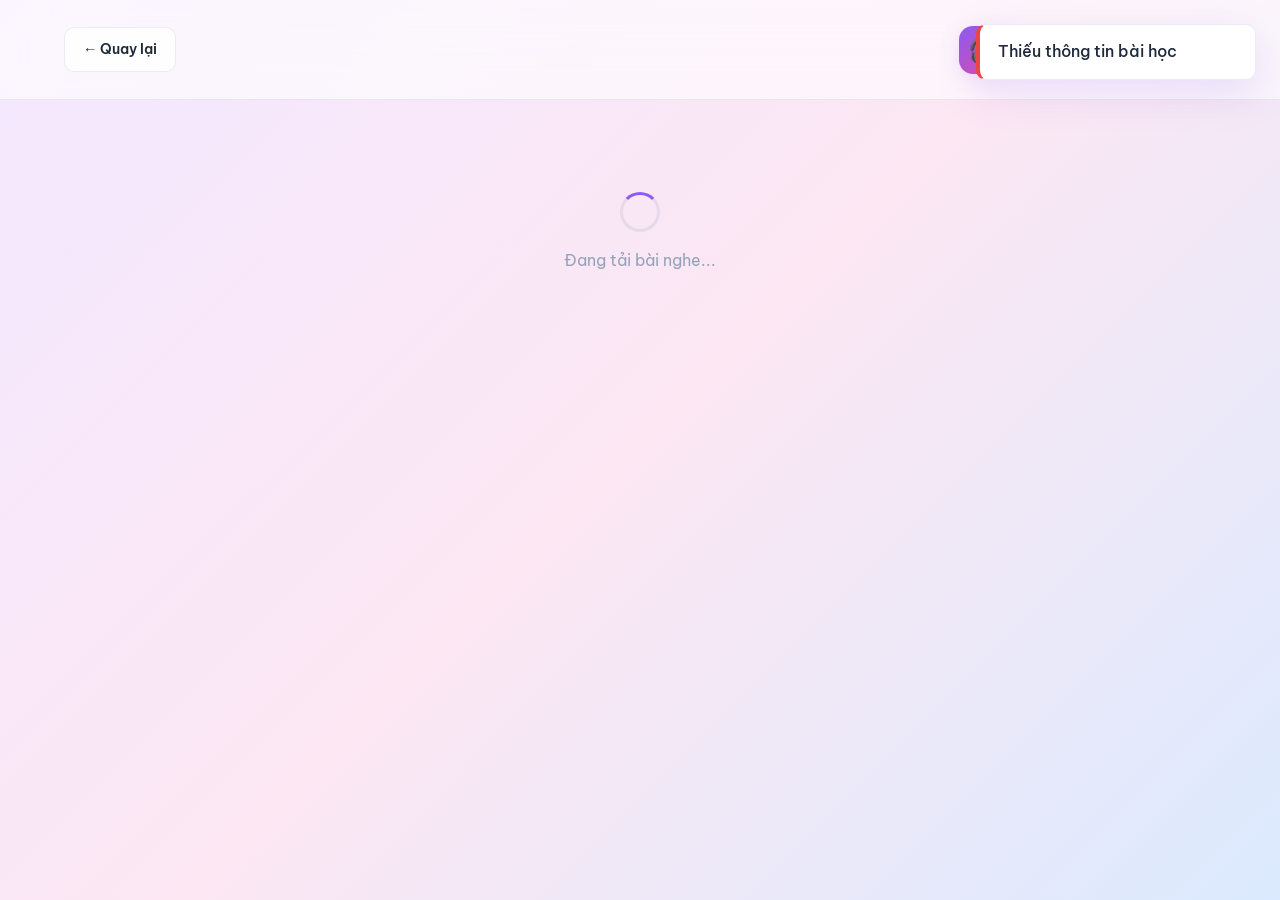
==== commit 01a7c3e9: "Update listening.html" ====
--- a/listening.html
+++ b/listening.html
@@ -4,16 +4,13 @@
 <meta charset="UTF-8" />
 <meta name="viewport" content="width=device-width, initial-scale=1.0" />
 <title>Luyện nghe - Learn with Ms.Thúy</title>
-
 <link rel="preconnect" href="https://fonts.googleapis.com">
 <link rel="preconnect" href="https://fonts.gstatic.com" crossorigin>
 <link href="https://fonts.googleapis.com/css2?family=Be+Vietnam+Pro:wght@400;500;600;700;800&family=JetBrains+Mono:wght@400;600&display=swap" rel="stylesheet">
-
 <link rel="stylesheet" href="styles.css" />
 </head>
 <body>
 
-<!-- HEADER -->
 <header class="header">
   <div class="container">
     <div class="header-content">
@@ -29,19 +26,13 @@
   </div>
 </header>
 
-<!-- MAIN CONTENT -->
 <main class="listening-container">
-
-  <!-- Loading state -->
   <div id="loadingState" class="loading">
     <div class="spinner"></div>
     <div>Đang tải bài nghe...</div>
   </div>
 
-  <!-- Lesson content (ẩn ban đầu) -->
   <div id="lessonContent" style="display:none;">
-
-    <!-- Lesson Header with Progress -->
     <div class="lesson-header">
       <div class="lesson-title">
         <span id="lessonEmoji">🎧</span>
@@ -56,12 +47,15 @@
       </div>
     </div>
 
-    <!-- Audio Player -->
     <div class="audio-player">
       <div class="player-main">
         <button class="play-btn" id="playBtn" onclick="togglePlay()">▶</button>
         <div class="player-info">
-          <div class="waveform" id="waveform"></div>
+          <!-- THAY ĐỔI: Thêm waveform-container và time-tooltip -->
+          <div class="waveform-container" id="waveformContainer">
+            <div class="time-tooltip" id="timeTooltip">0:00</div>
+            <div class="waveform" id="waveform"></div>
+          </div>
           <div class="time-display">
             <span id="currentTime">0:00</span>
             <span id="duration">0:00</span>
@@ -85,7 +79,6 @@
       <audio id="audioEl" preload="metadata"></audio>
     </div>
 
-    <!-- Sentence Card -->
     <div class="sentence-card" id="sentenceCard">
       <div class="sentence-header">
         <div class="sentence-number">
@@ -95,27 +88,18 @@
         <div class="sentence-translation" id="sentenceTranslation"></div>
       </div>
 
-      <textarea
-        class="dictation-input"
-        id="dictInput"
-        placeholder="Nghe và gõ những gì bạn nghe được..."
-        oninput="autoResize(this)"></textarea>
-
-      <!-- NEW HINT SYSTEM - Word by word -->
+      <textarea class="dictation-input" id="dictInput" placeholder="Nghe và gõ những gì bạn nghe được..." oninput="autoResize(this)"></textarea>
+
       <div class="hint-section" id="hintSection">
         <div class="hint-header">
           <span class="hint-title">💡 Hint</span>
           <span class="hint-counter" id="hintCounter">0/3</span>
         </div>
-        <div class="hint-words-container" id="hintWordsContainer">
-          <!-- Các từ sẽ được render động -->
-        </div>
-      </div>
-
-      <!-- Sentence Result -->
+        <div class="hint-words-container" id="hintWordsContainer"></div>
+      </div>
+
       <div class="sentence-result" id="sentenceResult"></div>
 
-      <!-- Action Buttons -->
       <div class="action-row">
         <button class="btn btn-ghost" onclick="clearInput()">🗑️ Xóa</button>
         <button class="btn btn-primary" id="checkBtn" onclick="checkCurrentSentence()">✅ Kiểm tra</button>
@@ -125,44 +109,28 @@
       </div>
     </div>
 
-    <!-- Final Result (ẩn ban đầu) -->
     <div id="finalResult" style="display:none;"></div>
-
   </div>
 </main>
 
-<!-- Toast container -->
 <div class="toast-container" id="toastContainer"></div>
 
 <script src="script.js"></script>
 <script>
-/* =========================================================
-   LISTENING PAGE LOGIC
-   ========================================================= */
-
-// State
 const state = {
   lesson: null,
   currentSentenceIndex: 0,
   results: [],
   hintsUsedThisSentence: 0,
-  revealedWords: [], // Mảng các index đã reveal
+  revealedWords: [],
   isPlaying: false,
   audioEl: null
 };
 
-// =========================================================
-// INIT - Load lesson data from URL params
-// =========================================================
 async function initLesson() {
   const params = new URLSearchParams(window.location.search);
-  const lessonId = params.get('id');
   const dataFile = params.get('data');
-
-  if (!dataFile) {
-    toast('Thiếu thông tin bài học', 'error');
-    return;
-  }
+  if (!dataFile) { toast('Thiếu thông tin bài học', 'error'); return; }
 
   try {
     const res = await fetch(dataFile + '?t=' + Date.now());
@@ -172,76 +140,21 @@
     state.lesson = lesson;
     state.audioEl = document.getElementById('audioEl');
 
-    // Update UI
     document.title = `${lesson.title} - Learn with Ms.Thúy`;
     document.getElementById('lessonTitle').textContent = lesson.title;
     document.getElementById('lessonTitleMain').textContent = lesson.title;
-    document.getElementById('lessonEmoji').textContent = '🎧';
     document.getElementById('totalSentences').textContent = lesson.sentences.length;
 
-    // Setup audio
     state.audioEl.src = lesson.audio;
-
-    // Generate waveform
-  function generateWaveform(){
-
-    const waveform=document.getElementById("waveform");
-
-    waveform.innerHTML="";
-
-    const bars=60;
-
-    for(let i=0;i<bars;i++){
-
-        const bar=document.createElement("div");
-
-        bar.className="wave-bar";
-
-        bar.style.height=(20+Math.random()*80)+"%";
-
-        bar.dataset.index=i;
-
-        waveform.appendChild(bar);
-
-    }
-
-    waveform.onclick=seekByClick;
-
-}
-    function seekByClick(e){
-
-    const waveform=document.getElementById("waveform");
-
-    const rect=waveform.getBoundingClientRect();
-
-    const x=e.clientX-rect.left;
-
-    const percent=x/rect.width;
-
-    const audio=state.audioEl;
-
-    if(!audio.duration)return;
-
-    audio.currentTime=percent*audio.duration;
-
-    audio.play();
-
-    document.getElementById("playBtn").textContent="⏸";
-
-}
-
-    // Load first sentence
+    generateWaveform();
     loadCurrentSentence();
 
-    // Show content
     document.getElementById('loadingState').style.display = 'none';
     document.getElementById('lessonContent').style.display = 'block';
 
-    // Setup audio events
     setupAudioEvents();
-
-    // Setup speed buttons
     setupSpeedButtons();
+    setupInteractiveWaveform(); // <-- MỚI: Khởi tạo tương tác thanh audio
 
   } catch (e) {
     console.error(e);
@@ -255,39 +168,73 @@
 }
 
 // =========================================================
+// MỚI: TƯƠNG TÁC THANH AUDIO (CLICK & HOVER)
+// =========================================================
+function setupInteractiveWaveform() {
+  const container = document.getElementById('waveformContainer');
+  const tooltip = document.getElementById('timeTooltip');
+  const audio = state.audioEl;
+
+  // 1. Click để tua (Seek)
+  container.addEventListener('click', (e) => {
+    if (!audio.duration || isNaN(audio.duration)) return;
+    const rect = container.getBoundingClientRect();
+    const clickX = e.clientX - rect.left;
+    const ratio = Math.max(0, Math.min(1, clickX / rect.width));
+    audio.currentTime = ratio * audio.duration;
+    
+    // Nếu đang pause thì play luôn để trải nghiệm mượt hơn
+    if (audio.paused) {
+      audio.play().catch(() => {});
+      document.getElementById('playBtn').textContent = '⏸';
+      state.isPlaying = true;
+    }
+  });
+
+  // 2. Rê chuột hiển thị thời gian (Hover Tooltip)
+  container.addEventListener('mousemove', (e) => {
+    if (!audio.duration || isNaN(audio.duration)) return;
+    const rect = container.getBoundingClientRect();
+    const hoverX = e.clientX - rect.left;
+    const ratio = Math.max(0, Math.min(1, hoverX / rect.width));
+    const time = ratio * audio.duration;
+
+    tooltip.textContent = formatTime(time);
+    tooltip.style.left = `${hoverX}px`;
+    tooltip.classList.add('visible');
+  });
+
+  // 3. Rời chuột thì ẩn tooltip
+  container.addEventListener('mouseleave', () => {
+    tooltip.classList.remove('visible');
+  });
+}
+
+// =========================================================
 // SENTENCE MANAGEMENT
 // =========================================================
 function loadCurrentSentence() {
   const sentence = state.lesson.sentences[state.currentSentenceIndex];
   if (!sentence) return;
 
-  // Reset hint state
   state.hintsUsedThisSentence = 0;
   state.revealedWords = [];
 
-  // Update UI
   document.getElementById('currentSentenceNum').textContent = state.currentSentenceIndex + 1;
   document.getElementById('sentenceTranslation').textContent = '💭 ' + (sentence.translation || '');
 
-  // Reset input
   const input = document.getElementById('dictInput');
   input.value = '';
   input.disabled = false;
   input.focus();
   autoResize(input);
 
-  // Hide result
   document.getElementById('sentenceResult').classList.remove('show', 'correct', 'incorrect');
-
-  // Update buttons
   document.getElementById('checkBtn').style.display = 'inline-flex';
   document.getElementById('checkBtn').disabled = false;
   document.getElementById('nextBtn').style.display = 'none';
 
-  // Render hint words
   renderHintWords();
-
-  // Update progress
   updateProgress();
 }
 
@@ -295,39 +242,33 @@
   const total = state.lesson.sentences.length;
   const current = state.currentSentenceIndex;
   const percent = Math.round((current / total) * 100);
-
   document.getElementById('progressText').textContent = `Câu ${current + 1}/${total}`;
   document.getElementById('progressPercent').textContent = percent + '%';
   document.getElementById('progressFill').style.width = percent + '%';
 }
 
 function updateHintCounter() {
-  const maxHints = 3;
-  document.getElementById('hintCounter').textContent = `${state.hintsUsedThisSentence}/${maxHints}`;
-}
-
-// =========================================================
-// NEW HINT SYSTEM - Word by Word
+  document.getElementById('hintCounter').textContent = `${state.hintsUsedThisSentence}/3`;
+}
+
+// =========================================================
+// HINT SYSTEM
 // =========================================================
 function renderHintWords() {
   const sentence = state.lesson.sentences[state.currentSentenceIndex];
   const words = sentence.text.split(/\s+/);
   const container = document.getElementById('hintWordsContainer');
-  
   container.innerHTML = '';
   
   words.forEach((word, index) => {
     const wordItem = document.createElement('div');
     wordItem.className = 'hint-word-item';
-    wordItem.dataset.index = index;
     
-    // Word text (underline or revealed)
     const wordText = document.createElement('div');
     wordText.className = 'hint-word-text';
     wordText.id = `hint-word-${index}`;
     wordText.textContent = '_'.repeat(word.length);
     
-    // Hint button
     const hintBtn = document.createElement('button');
     hintBtn.className = 'hint-word-btn';
     hintBtn.id = `hint-btn-${index}`;
@@ -338,71 +279,51 @@
     wordItem.appendChild(hintBtn);
     container.appendChild(wordItem);
   });
-  
   updateHintCounter();
 }
 
 function revealWord(index) {
-  const maxHints = 3;
-  
-  // Check if already revealed
-  if (state.revealedWords.includes(index)) {
-    return;
-  }
-  
-  // Check if reached limit
-  if (state.hintsUsedThisSentence >= maxHints) {
+  if (state.revealedWords.includes(index)) return;
+  if (state.hintsUsedThisSentence >= 3) {
     toast('🚫 Bạn đã dùng hết 3 lượt Hint cho câu này.', 'warning');
     return;
   }
   
-  // Reveal word
   const sentence = state.lesson.sentences[state.currentSentenceIndex];
   const words = sentence.text.split(/\s+/);
-  const word = words[index];
   
   const wordTextEl = document.getElementById(`hint-word-${index}`);
   const hintBtnEl = document.getElementById(`hint-btn-${index}`);
   
-  // Update text with animation
-  wordTextEl.textContent = word;
+  wordTextEl.textContent = words[index];
   wordTextEl.classList.add('revealed');
-  
-  // Update button to checkmark
   hintBtnEl.innerHTML = '✓';
   hintBtnEl.classList.add('revealed');
   hintBtnEl.disabled = true;
   
-  // Add to revealed list
   state.revealedWords.push(index);
   state.hintsUsedThisSentence++;
-  
   updateHintCounter();
   
-  // If reached limit, disable all remaining buttons
-  if (state.hintsUsedThisSentence >= maxHints) {
-    disableAllHintButtons();
-  }
-  
-  toast(`💡 Đã mở từ "${word}"`, 'info');
+  if (state.hintsUsedThisSentence >= 3) disableAllHintButtons();
+  toast(`💡 Đã mở từ "${words[index]}"`, 'info');
 }
 
 function disableAllHintButtons() {
   const sentence = state.lesson.sentences[state.currentSentenceIndex];
   const words = sentence.text.split(/\s+/);
-  
-  words.forEach((word, index) => {
+  words.forEach((_, index) => {
     if (!state.revealedWords.includes(index)) {
-      const hintBtnEl = document.getElementById(`hint-btn-${index}`);
-      hintBtnEl.innerHTML = '🔒';
-      hintBtnEl.classList.add('locked');
-      hintBtnEl.disabled = true;
+      const btn = document.getElementById(`hint-btn-${index}`);
+      btn.innerHTML = '🔒';
+      btn.classList.add('locked');
+      btn.disabled = true;
     }
   });
 }
 
 // =========================================================
-// CHECK SENTENCE
+// MỚI: CHECK SENTENCE VỚI NGƯỠNG 80%
 // =========================================================
 function checkCurrentSentence() {
   const sentence = state.lesson.sentences[state.currentSentenceIndex];
@@ -413,41 +334,34 @@
     return;
   }
 
-  // Compare
-  const { isCorrect, html } = compareSentences(userText, sentence.text);
-
-  // Save result
+  const { isCorrect, html, accuracy } = compareSentences(userText, sentence.text);
+
   state.results.push({
     sentenceId: sentence.id,
     userAnswer: userText,
     correctAnswer: sentence.text,
     isCorrect: isCorrect,
-    hintsUsed: state.hintsUsedThisSentence
-  });
-
-  // Show result
+    hintsUsed: state.hintsUsedThisSentence,
+    accuracy: accuracy
+  });
+
   const resultEl = document.getElementById('sentenceResult');
   resultEl.className = 'sentence-result show ' + (isCorrect ? 'correct' : 'incorrect');
   resultEl.innerHTML = html;
 
-  // Disable input & buttons
   document.getElementById('dictInput').disabled = true;
   document.getElementById('checkBtn').disabled = true;
-  
-  // Disable all hint buttons
   disableAllHintButtons();
 
-  // Show next button
   const isLastSentence = state.currentSentenceIndex >= state.lesson.sentences.length - 1;
   const nextBtn = document.getElementById('nextBtn');
   nextBtn.style.display = 'inline-flex';
   nextBtn.textContent = isLastSentence ? '🏁 Xem kết quả' : 'Câu tiếp theo →';
 
-  // Toast
   if (isCorrect) {
-    toast('✅ Chính xác! Giỏi lắm!', 'success');
+    toast(`✅ Chính xác! (Độ chính xác: ${accuracy.toFixed(0)}%)`, 'success');
   } else {
-    toast('❌ Chưa đúng, xem đáp án bên dưới', 'error');
+    toast(`❌ Chưa đạt 80% (Hiện tại: ${accuracy.toFixed(0)}%)`, 'error');
   }
 }
 
@@ -475,25 +389,26 @@
     }
   }
 
-  const isCorrect = correctCount === correctWords.length && userWords.length === correctWords.length;
+  // LOGIC MỚI: Ngưỡng 80%
+  const accuracy = correctWords.length > 0 ? (correctCount / correctWords.length) * 100 : 0;
+  const isCorrect = accuracy >= 80; 
 
   if (!isCorrect) {
-    html += `<div class="correct-answer">✅ Đáp án đúng: <strong>${escapeHtml(correctText)}</strong></div>`;
-  }
-
-  return { isCorrect, html, correctCount, totalWords: correctWords.length };
+    html += `<div class="correct-answer">✅ Đáp án đúng: <strong>${escapeHtml(correctText)}</strong><br><small>(Độ chính xác của bạn: ${accuracy.toFixed(0)}% - Cần ≥ 80%)</small></div>`;
+  } else if (accuracy < 100) {
+    // Trường hợp đúng theo ngưỡng 80% nhưng không perfect 100%
+    html += `<div class="correct-answer" style="color: var(--warning);">⚠️ Chấp nhận (Độ chính xác: ${accuracy.toFixed(0)}%). Đáp án gốc: <strong>${escapeHtml(correctText)}</strong></div>`;
+  }
+
+  return { isCorrect, html, correctCount, totalWords: correctWords.length, accuracy };
 }
 
 function normalizeWord(w) {
   return w.toLowerCase().replace(/[.,!?;:"()\[\]{}]/g, '').trim();
 }
 
-// =========================================================
-// NEXT SENTENCE
-// =========================================================
 function nextSentence() {
   state.currentSentenceIndex++;
-
   if (state.currentSentenceIndex >= state.lesson.sentences.length) {
     showFinalResult();
   } else {
@@ -525,15 +440,14 @@
         <div>
           <div>${escapeHtml(s.text)}</div>
           ${!result.isCorrect ? `<div style="font-size:0.85rem; color:var(--text-muted); margin-top:4px;">
-            Bạn gõ: <em>${escapeHtml(result.userAnswer)}</em>
+            Bạn gõ: <em>${escapeHtml(result.userAnswer)}</em> (${result.accuracy.toFixed(0)}%)
           </div>` : ''}
         </div>
       </div>
     `;
   }).join('');
 
-  let scoreMessage = '';
-  let scoreEmoji = '';
+  let scoreMessage = '', scoreEmoji = '';
   if (score === 10) { scoreMessage = 'Xuất sắc! Perfect score!'; scoreEmoji = '🏆'; }
   else if (score >= 8) { scoreMessage = 'Rất giỏi! Tiếp tục phát huy!'; scoreEmoji = '🌟'; }
   else if (score >= 6) { scoreMessage = 'Khá tốt! Cố gắng thêm nhé!'; scoreEmoji = '💪'; }
@@ -547,40 +461,21 @@
       <div style="font-size: 4rem; margin-bottom: 16px;">${scoreEmoji}</div>
       <h2 style="margin-bottom: 8px;">${scoreMessage}</h2>
       <p style="color: var(--text-secondary); margin-bottom: 24px;">Bạn đã hoàn thành bài nghe "${escapeHtml(state.lesson.title)}"</p>
-
       <div class="result-score">
         <div class="result-score-value" id="animatedScore">0</div>
         <div class="result-score-label">Điểm trên 10</div>
       </div>
-
       <div class="result-stats">
-        <div class="result-stat">
-          <div class="result-stat-value" style="color: var(--success);">${correctCount}</div>
-          <div class="result-stat-label">Câu đúng ✅</div>
-        </div>
-        <div class="result-stat">
-          <div class="result-stat-value" style="color: var(--danger);">${incorrectCount}</div>
-          <div class="result-stat-label">Câu sai ❌</div>
-        </div>
-        <div class="result-stat">
-          <div class="result-stat-value">${totalSentences}</div>
-          <div class="result-stat-label">Tổng số câu</div>
-        </div>
-        <div class="result-stat">
-          <div class="result-stat-value">${accuracy}%</div>
-          <div class="result-stat-label">Độ chính xác</div>
-        </div>
-        <div class="result-stat">
-          <div class="result-stat-value" style="color: var(--warning);">${totalHints}</div>
-          <div class="result-stat-label">Hint đã dùng 💡</div>
-        </div>
-      </div>
-
+        <div class="result-stat"><div class="result-stat-value" style="color: var(--success);">${correctCount}</div><div class="result-stat-label">Câu đúng ✅</div></div>
+        <div class="result-stat"><div class="result-stat-value" style="color: var(--danger);">${incorrectCount}</div><div class="result-stat-label">Câu sai ❌</div></div>
+        <div class="result-stat"><div class="result-stat-value">${totalSentences}</div><div class="result-stat-label">Tổng số câu</div></div>
+        <div class="result-stat"><div class="result-stat-value">${accuracy}%</div><div class="result-stat-label">Độ chính xác</div></div>
+        <div class="result-stat"><div class="result-stat-value" style="color: var(--warning);">${totalHints}</div><div class="result-stat-label">Hint đã dùng 💡</div></div>
+      </div>
       <div class="full-transcript">
         <h3>📜 Full Transcript</h3>
         ${transcriptHtml}
       </div>
-
       <div class="action-row" style="justify-content: center; margin-top: 32px;">
         <button class="btn btn-primary" onclick="retryLesson()">🔁 Làm lại</button>
         <a href="index.html" class="btn btn-ghost">🏠 Về trang chủ</a>
@@ -594,16 +489,13 @@
 
 function animateScore(target) {
   const el = document.getElementById('animatedScore');
-  let current = 0;
   const duration = 1500;
   const startTime = performance.now();
-
   function update(now) {
     const elapsed = now - startTime;
     const progress = Math.min(elapsed / duration, 1);
     const eased = 1 - Math.pow(1 - progress, 3);
-    current = target * eased;
-    el.textContent = current.toFixed(1);
+    el.textContent = (target * eased).toFixed(1);
     if (progress < 1) requestAnimationFrame(update);
     else el.textContent = target.toFixed(1);
   }
@@ -624,7 +516,6 @@
 // =========================================================
 function setupAudioEvents() {
   const audio = state.audioEl;
-
   audio.addEventListener('timeupdate', function() {
     const current = this.currentTime;
     const duration = this.duration || 0;
@@ -634,21 +525,15 @@
     const bars = document.querySelectorAll('.wave-bar');
     const progress = duration ? current / duration : 0;
     const activeCount = Math.floor(progress * bars.length);
-   bars.forEach((bar,i)=>{
-
-bar.classList.toggle(
-"active",
-i<=activeCount
-);
-
-});
-
-  audio.addEventListener('ended', function() {
+    bars.forEach((bar, i) => bar.classList.toggle('active', i < activeCount));
+  });
+
+  audio.addEventListener('ended', () => {
     document.getElementById('playBtn').textContent = '▶';
     state.isPlaying = false;
   });
 
-  audio.addEventListener('error', function() {
+  audio.addEventListener('error', () => {
     toast('⚠️ Không thể tải file audio. Kiểm tra thư mục audio/', 'error');
   });
 }
@@ -656,14 +541,9 @@
 function togglePlay() {
   const audio = state.audioEl;
   const btn = document.getElementById('playBtn');
-
   if (audio.paused) {
-    audio.play().then(() => {
-      btn.textContent = '⏸';
-      state.isPlaying = true;
-    }).catch(e => {
-      toast('Lỗi phát audio: ' + e.message, 'error');
-    });
+    audio.play().then(() => { btn.textContent = '⏸'; state.isPlaying = true; })
+      .catch(e => toast('Lỗi phát audio: ' + e.message, 'error'));
   } else {
     audio.pause();
     btn.textContent = '▶';
@@ -673,8 +553,8 @@
 
 function seekAudio(seconds) {
   const audio = state.audioEl;
-  if (audio.src) {
-    audio.currentTime = Math.max(0, Math.min(audio.duration || 0, audio.currentTime + seconds));
+  if (audio.src && !isNaN(audio.duration)) {
+    audio.currentTime = Math.max(0, Math.min(audio.duration, audio.currentTime + seconds));
   }
 }
 
@@ -699,7 +579,7 @@
 function generateWaveform() {
   const waveform = document.getElementById('waveform');
   waveform.innerHTML = '';
-  const bars = 60;
+  const bars = 80; // Tăng số lượng bar để mịn hơn
   for (let i = 0; i < bars; i++) {
     const bar = document.createElement('div');
     bar.className = 'wave-bar';
@@ -715,9 +595,6 @@
   return `${m}:${sec.toString().padStart(2, '0')}`;
 }
 
-// =========================================================
-// UTILITIES
-// =========================================================
 function autoResize(el) {
   el.style.height = 'auto';
   el.style.height = el.scrollHeight + 'px';
@@ -737,12 +614,10 @@
 function toast(msg, type = 'info') {
   const container = document.getElementById('toastContainer');
   if (!container) return;
-
   const el = document.createElement('div');
   el.className = `toast ${type}`;
   el.textContent = msg;
   container.appendChild(el);
-
   setTimeout(() => {
     el.style.opacity = '0';
     el.style.transform = 'translateX(100%)';
@@ -751,11 +626,7 @@
   }, 3000);
 }
 
-// =========================================================
-// INIT
-// =========================================================
 initLesson();
 </script>
-
 </body>
 </html>
--- a/styles.css
+++ b/styles.css
@@ -1066,3 +1066,54 @@
   .action-row { flex-direction: column; }
   .action-row .btn { width: 100%; }
 }
+/* =========================================================
+   AUDIO PLAYER INTERACTIVE WAVEFORM
+   ========================================================= */
+.waveform-container {
+  position: relative;
+  cursor: pointer; /* Hiển thị con trỏ click */
+  padding: 10px 0; /* Tăng vùng click dễ dàng hơn */
+}
+
+.time-tooltip {
+  position: absolute;
+  bottom: 100%;
+  left: 0;
+  background: var(--text-primary);
+  color: white;
+  padding: 4px 8px;
+  border-radius: 6px;
+  font-size: 12px;
+  font-family: 'JetBrains Mono', monospace;
+  font-weight: 600;
+  pointer-events: none; /* Không chặn sự kiện chuột */
+  transform: translateX(-50%);
+  opacity: 0;
+  transition: opacity 0.15s ease, transform 0.15s ease;
+  z-index: 10;
+  white-space: nowrap;
+  margin-bottom: 8px;
+}
+
+.time-tooltip::after {
+  content: '';
+  position: absolute;
+  top: 100%;
+  left: 50%;
+  transform: translateX(-50%);
+  border: 5px solid transparent;
+  border-top-color: var(--text-primary);
+}
+
+.time-tooltip.visible {
+  opacity: 1;
+  transform: translateX(-50%) translateY(-4px);
+}
+
+/* Hiệu ứng hover cho các thanh sóng âm */
+.waveform-container:hover .wave-bar {
+  opacity: 0.7;
+}
+.waveform-container:hover .wave-bar.active {
+  opacity: 1;
+}
